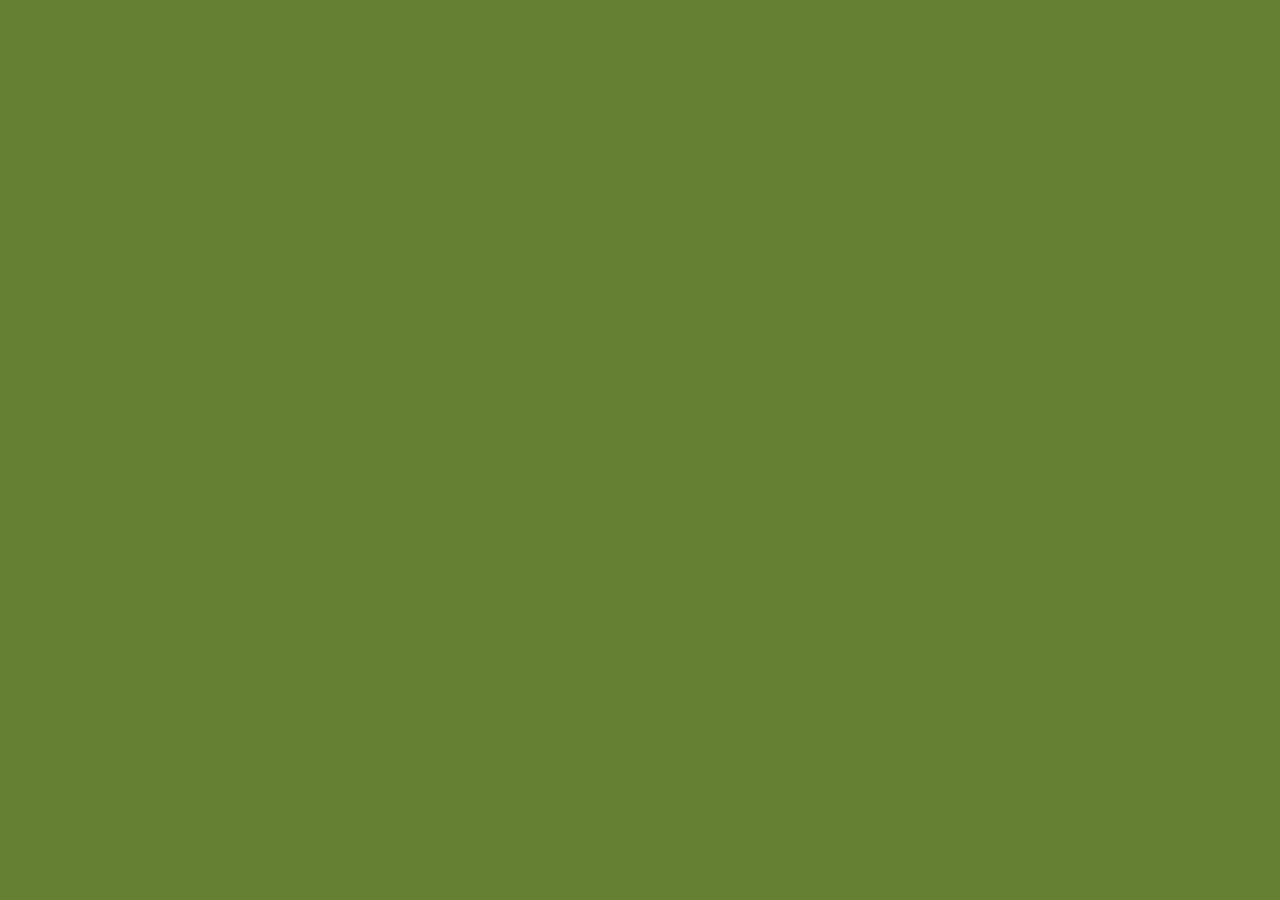
==== index.html @ 98db9cfa "hiding for bot" ====
<!DOCTYPE html>
<html lang="en" dir="ltr">
  <head>
    <meta charset="utf-8">
    <title>Game</title>
    <link rel="stylesheet" href="style.css">
  </head>

  <body style="margin: 0;">
  <canvas id="canvas" style="display: block;" oncontextmenu="return false;"></canvas>
    <script src="TestTileMap.js">
      </script>
    <script src="Mesh.js">
      </script>
    <script src="Navig.js">
      </script>
    <script src="Camera.js">
      </script>
    <script src="Sound.js">
      </script>
    <script src="Control.js">
      </script>
    <script src="Sight.js">
      </script>
    <script src="Bullet.js">
      </script>
    <script src="Target.js">
      </script>
    <script src="NewSprite.js">
      </script>
    <script src="Weapon.js">
      </script>
    <script src="Round.js">
      </script>
    <script src="GamePlayer.js">
      </script>
    <script src="Collision.js">
      </script>
    <script src="FigureCollision.js">
      </script>
    <script src="Menu.js">
      </script>
  </body>
</html>
---- style.css ----
canvas {
  cursor: none;
  position: absolute;
  top: 0;
  bottom: 0;
  right: 0;
  left: 0;
  margin: auto;
}

body {
  background-color: #668033;
}

.back {
  width: 270px;
  height: 70px;
  background: #003300;
  color: #FFFFCC;
  text-decoration: none;
  border-radius: 10px;
  text-align: center;
  font-size: 15pt;
  position: absolute;
  bottom: 5%;
  right: 4%;
  margin: auto;
  font-size: 30pt;
}

.in {
  line-height: 70px;
  vertical-align: middle;
}

.back:hover {
  background: #666633;
}

.menu {
  width: 500px;
  height: 500px;
  background: #ffe066;
  color: #666633;
  border-radius: 10px;
  text-align: center;
  position: absolute;
  bottom: 30%;
  right: 0;
  left: 0;
  margin: auto;
}

.btnabout {
  z-index: 1;
  width: 350px;
  height: 70px;
  background: #003300;
  color: #FFFFCC;
  text-decoration: none;
  border-radius: 10px;
  text-align: center;
  font-size: 15pt;
  position: absolute;
  bottom: 15%;
  right: 0;
  left: 0;
  margin: auto;
  font-size: 30pt;
}

.btnabout:hover {
  background: #666633;
}

.btnplay {
  z-index: 1;
  width: 350px;
  height: 70px;
  background: #003300;
  color: #FFFFCC;
  text-decoration: none;
  border-radius: 10px;
  text-align: center;
  font-size: 15pt;
  position: absolute;
  bottom: 65%;
  right: 0;
  left: 0;
  margin: auto;
  font-size: 30pt;
}

.btnplay:hover {
  background: #666633;
}

.btnsettings {
  z-index: 1;
  width: 350px;
  height: 70px;
  background: #003300;
  color: #FFFFCC;
  text-decoration: none;
  border-radius: 10px;
  text-align: center;
  font-size: 15pt;
  position: absolute;
  bottom: 40%;
  right: 0;
  left: 0;
  margin: auto;
  font-size: 30pt;
}

.btnsettings:hover {
  background: #666633;
}

.btnrestart {
  z-index: 1;
  width: 350px;
  height: 70px;
  background: #003300;
  color: #FFFFCC;
  text-decoration: none;
  border-radius: 10px;
  text-align: center;
  font-size: 15pt;
  position: absolute;
  bottom: 15%;
  right: 0;
  left: 0;
  margin: auto;
  font-size: 30pt;
}

.btnrestart:hover {
  background: #666633;
}

.slidercontainer {
  width: 70%;
  height: 30px;
  position: absolute;
  bottom: 30%;
  margin: auto;
  text-align: left;
  left: 15%;
  font-size: 15pt;
  font-style: italic;
}

.slider {
  -webkit-appearance: none;
  appearance: none;
  width: 80%;
  height: 10px;
  position: absolute;
  left: 15%;
  bottom: 30%;
  border-radius: 10px;
  background: #003300;
  outline: none;
  opacity: 0.7;
  -webkit-transition: .2s;
  transition: opacity .2s;
}

.slider:hover {
  opacity: 1;
}

.slider::-webkit-slider-thumb {
  -webkit-appearance: none;
  appearance: none;
  background: #003300;
  width: 15px;
  height: 15px;
  border-radius: 50%;
  cursor: pointer;
}

.slider::-moz-range-thumb {
  background: #003300;
  width: 15px;
  height: 15px;
  border-radius: 50%;
  cursor: pointer;
}
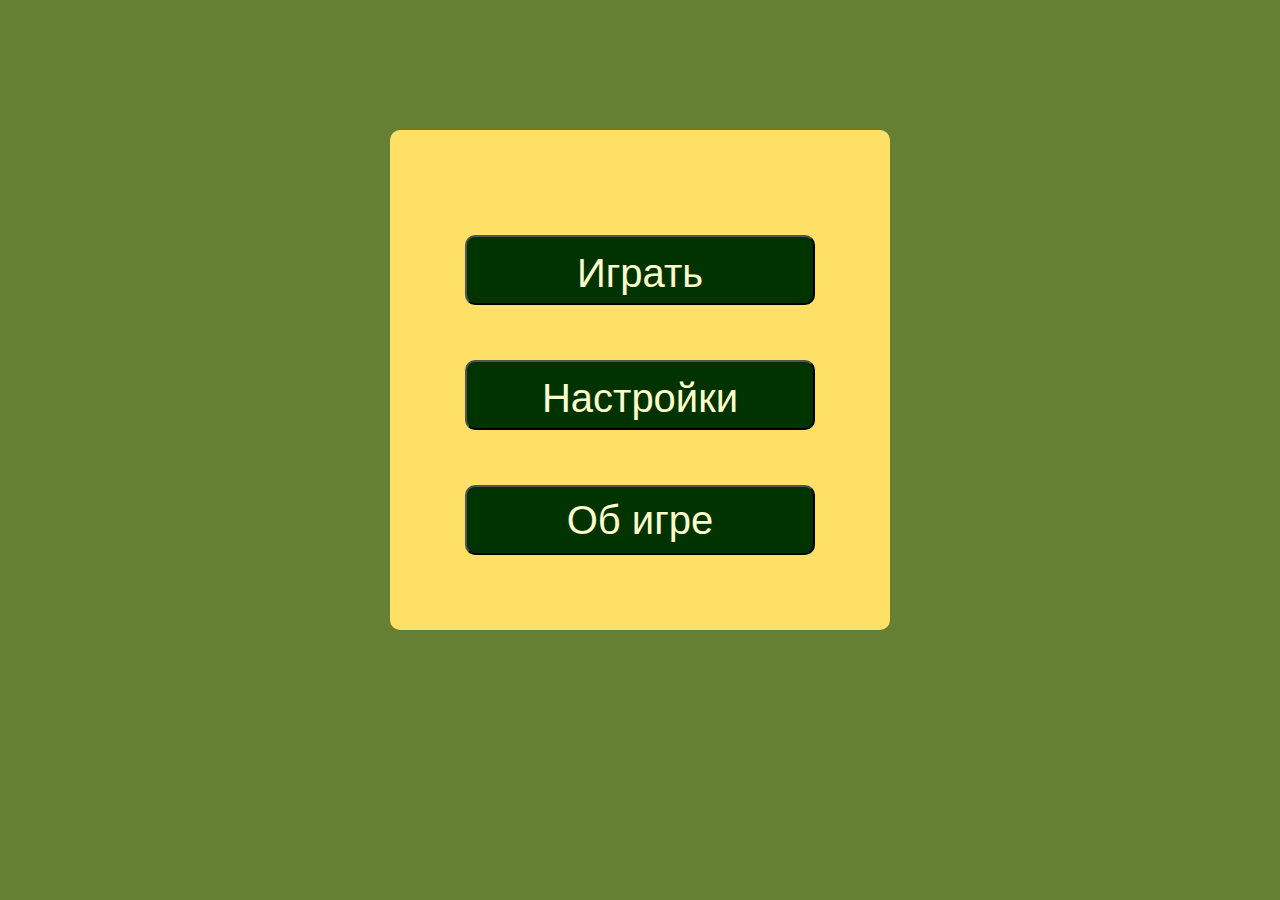
==== commit 6e088634: "Merge branch 'alpha' of github.com:bmstu-iu9/utp2020-3-2d-game into alpha" ====
--- a/index.html
+++ b/index.html
@@ -8,7 +8,7 @@
 
   <body style="margin: 0;">
   <canvas id="canvas" style="display: block;" oncontextmenu="return false;"></canvas>
-    <script src="TestTileMap.js">
+    <script src="JungleTileMap.js">
       </script>
     <script src="Mesh.js">
       </script>
@@ -34,9 +34,21 @@
       </script>
     <script src="GamePlayer.js">
       </script>
+    <script src="Door.js">
+      </script>
+    <script src="Glass.js">
+      </script>
     <script src="Collision.js">
       </script>
     <script src="FigureCollision.js">
+      </script>
+    <script src="PlayerCollision.js">
+      </script>
+    <script src="Tree.js">
+      </script>
+    <script src="Blood.js">
+      </script>
+    <script src="Cover.js">
       </script>
     <script src="Menu.js">
       </script>
--- a/style.css
+++ b/style.css
@@ -188,3 +188,22 @@
   border-radius: 50%;
   cursor: pointer;
 }
+
+.slider::-ms-track {
+  width: 100%;
+  height: 12.8px;
+  cursor: pointer;
+  animate: 0.2s;
+  background: #003300;;
+  border-color: transparent;
+  border-width: 39px 0;
+  color: transparent;
+}
+
+.slider::-ms-thumb {
+  height: 20px;
+  width: 20px;
+  background: #FFFFCC;
+  border-radius: 50%;
+  cursor: hand;
+}
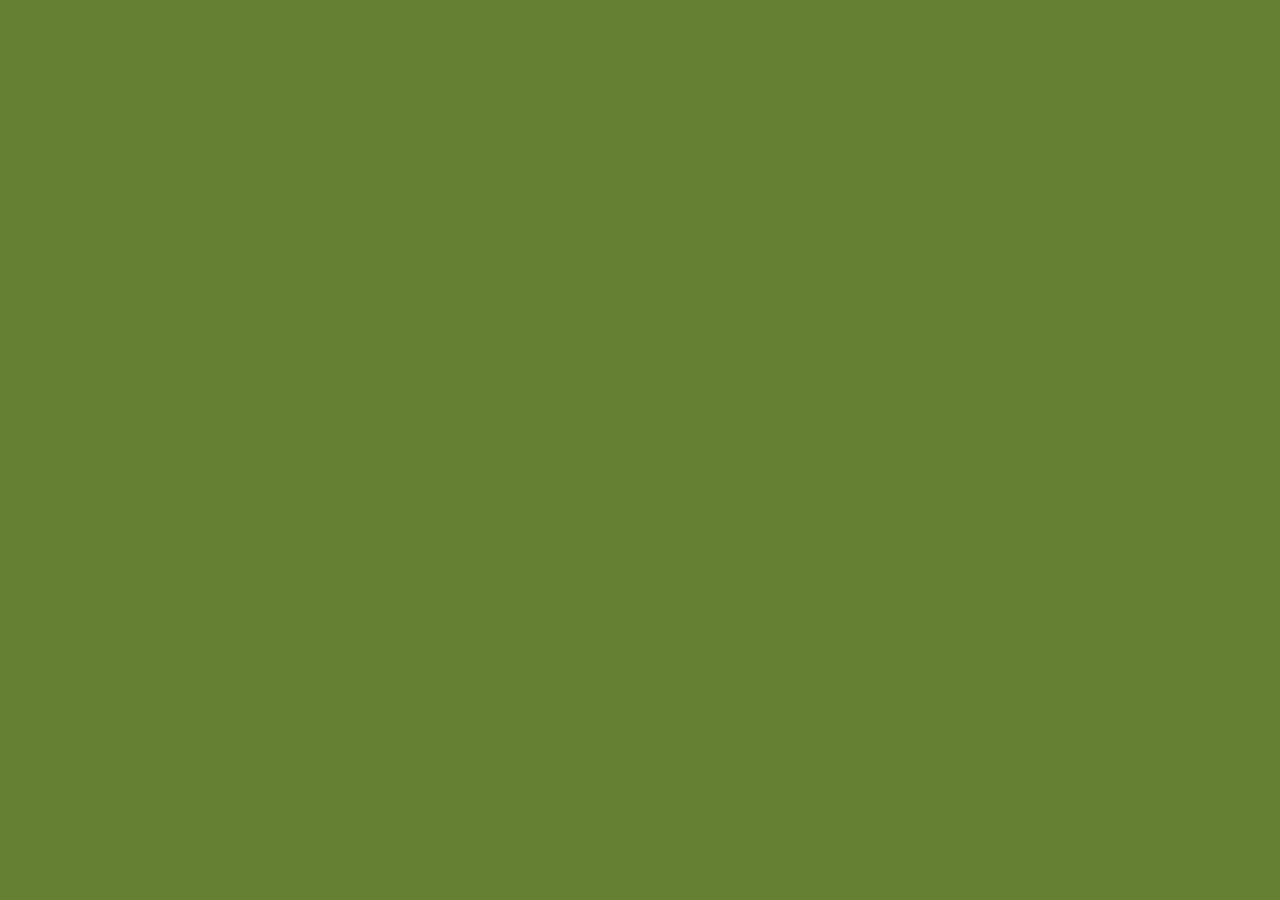
==== commit 4345b440: "grenade collision" ====
--- a/index.html
+++ b/index.html
@@ -50,7 +50,13 @@
       </script>
     <script src="Cover.js">
       </script>
-    <script src="Menu.js">
+    <script src="Intro.js">
       </script>
+    <script src="Preprocess.js">
+      </script>
+    <script src="GrenadeCollision.js">
+      </script>
+    <!-- <script src="Menu.js">
+      </script> -->
   </body>
 </html>
